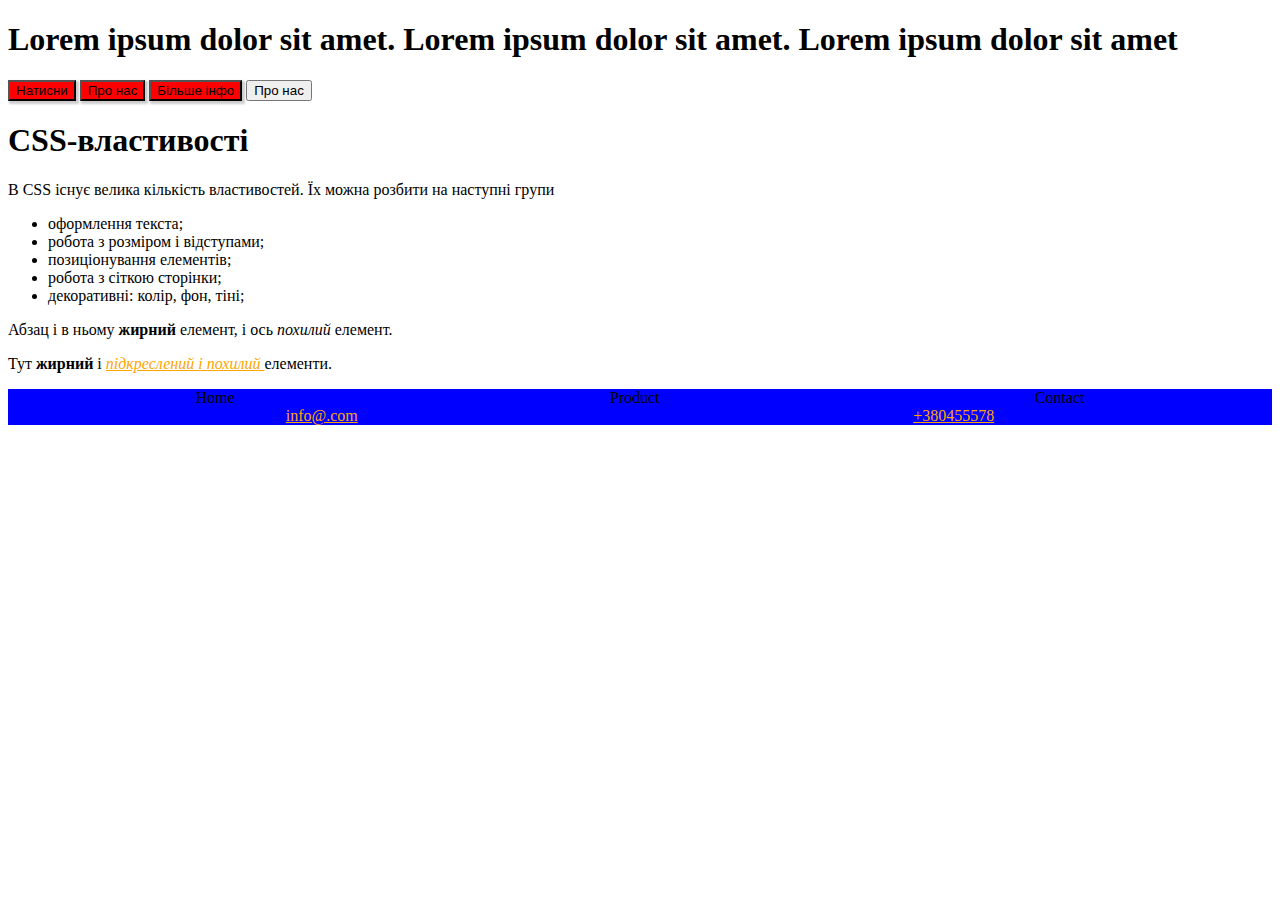
==== lab3.html @ 7d0ca745 "Update lab3.html" ====
<!DOCTYPE html>
<html>
<body>
<style>
<head>
h1
 {
 @import url('https://fonts.googleapis.com/css2?family=Ubuntu&display=swap');
  text-indent;
  text-align;
  text-decoration;
  line-height;
  text-shadow;
  letter-spacing;
  word-spacing;
  text-transform;
 }
 </head>
 </style>
<h1>
Lorem ipsum dolor sit amet. Lorem ipsum dolor sit amet.
Lorem ipsum dolor sit amet
</h1>
<div class ="button">
 <button> Натисни </button>
<button> Про нас </button>
<button> Більше інфо </button>
<button >Про нас </button>
 </div>
 <head>
<style button ="text/css">
button:not(:last-child) {
background-color: red;
font-style:20px;
 text-align;
 border;
 box-shadow: 2px 2px 2px 1px rgba(0, 0, 0, 0.2);
}
button:hover 
 { 
  background-color: blue;
 }
 button:active
 {
  background-color: yellow;
  transform: translateY(5px); 
 }
</style>
</head>
<h1> CSS-властивості </h1>
<p> В CSS існує велика кількість властивостей. Їх можна розбити на наступні групи </p>
<ul>
 <li>оформлення текста; </li>
 <li>робота з розміром і відступами; </li>
 <li>позиціонування елементів; </li>
 <li>робота з сіткою сторінки; </li>
 <li>декоративні: колір, фон, тіні; </li>
</ul>

<p> Абзац і в ньому
 <b> жирний </b> елемент, і ось 
 <i> похилий </i> елемент.
</p>
<p> Тут <b> жирний </b> і
 <u>
  <i> підкреслений і похилий </i>
 </u> елементи.
</p>
<style>
ul2
 {
  background-color: blue;
  font-family: verdana;
  font-size: 100%;
  padding: auto;
  display: flex;
  flex-direction: row;
  justify-content: center;
 }
li1
 {
  margin: auto;
 }
u
 {
  color: orange;
 }
</style>
<ul2>
 <li1>Home</li1>
 <li1>Product</li1>
 <li1>Contact</li1><br>
</ul2>
<ul2>
 <li1><u>info@.com</u></li1>   
 <li1><u>+380455578</u></li1>
</ul2>
 <svg> 
  <img svg="Vector.jpg" alt="">
 </svg>


 



</body>
</html>










 



</body>
</html>
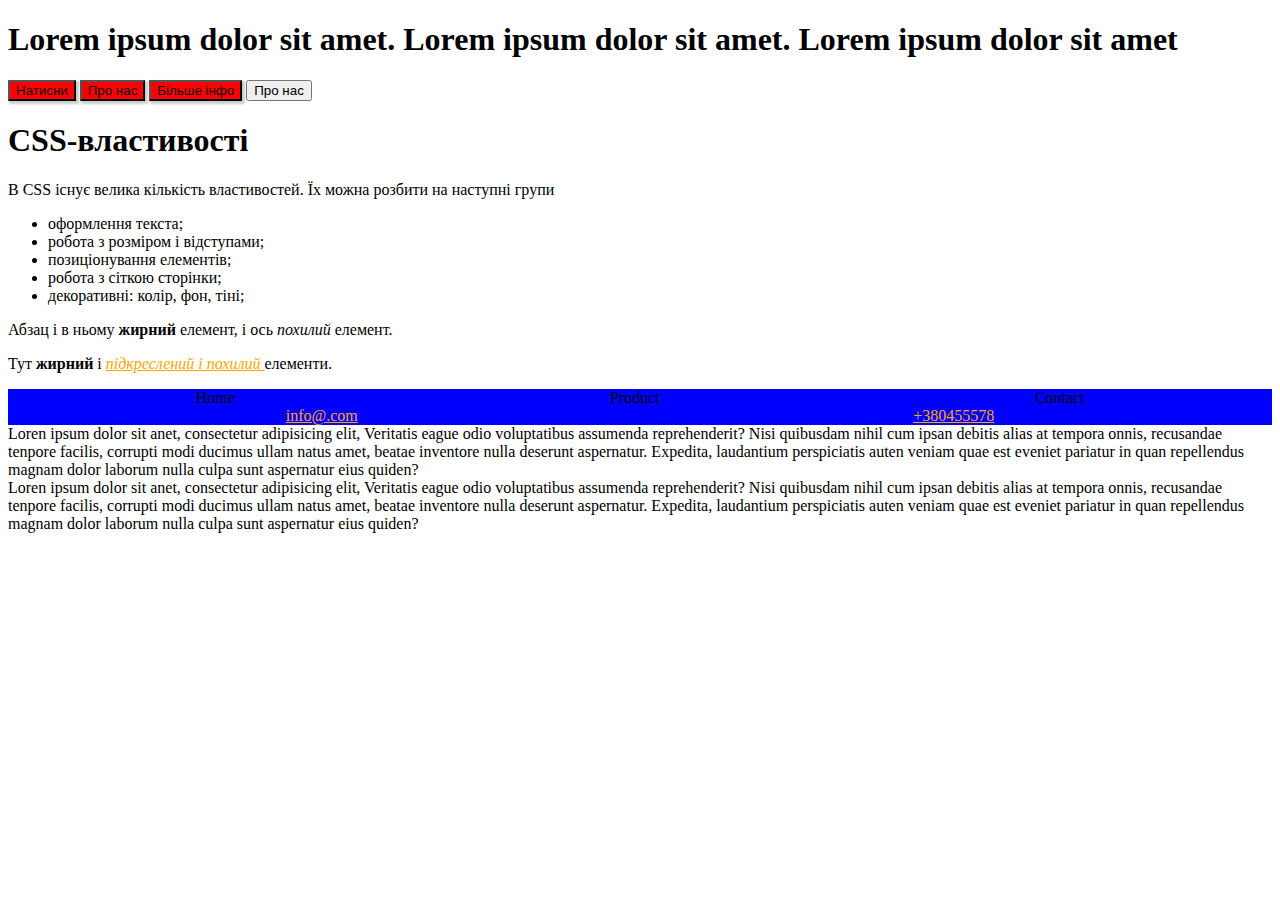
==== commit 3deaf32b: "Update lab3.html" ====
--- a/lab3.html
+++ b/lab3.html
@@ -95,9 +95,53 @@
  <li1><u>info@.com</u></li1>   
  <li1><u>+380455578</u></li1>
 </ul2>
- <svg> 
-  <img svg="Vector.jpg" alt="">
- </svg>
+<style>
+content
+ {
+  box-shadow: 10px 5px 5px red; 
+ }
+ img
+ {
+  display: block;  
+  max-width: 100%;
+  height: auto;
+ }
+ card flex-start-aligned
+ {
+  align-self: auto;
+ }
+</style>
+<div class="card"> 
+ <img
+      src="https://st.depositphotos.com/1049691/4267/i/950/depositphotos_42674619-stock-photo-sweet-cake.jpg" 
+      alt=""
+      width = "240" 
+ />
+ <div class="content"> 
+   Loren ipsum dolor sit anet, consectetur adipisicing elit, Veritatis 
+   eague odio voluptatibus assumenda reprehenderit? Nisi quibusdam nihil 
+   cum ipsan debitis alias at tempora onnis, recusandae tenpore facilis, 
+   corrupti modi ducimus ullam natus amet, beatae inventore nulla deserunt 
+   aspernatur. Expedita, laudantium perspiciatis auten veniam quae est 
+   eveniet pariatur in quan repellendus magnam dolor laborum nulla culpa 
+   sunt aspernatur eius quiden?
+ </div> 
+<div class="card flex-start-aligned"> 
+ <img 
+      src= "https://images.pexels.com/photos/952724/pexels-photo-952724.jpeg?auto=compress&cs=tinysrgb&w=240&dpr=2"
+      alt="" 
+      width = "240"
+  />
+  <div class="content"> 
+   Loren ipsum dolor sit anet, consectetur adipisicing elit, Veritatis 
+   eague odio voluptatibus assumenda reprehenderit? Nisi quibusdam nihil 
+   cum ipsan debitis alias at tempora onnis, recusandae tenpore facilis, 
+   corrupti modi ducimus ullam natus amet, beatae inventore nulla deserunt 
+   aspernatur. Expedita, laudantium perspiciatis auten veniam quae est 
+   eveniet pariatur in quan repellendus magnam dolor laborum nulla culpa 
+   sunt aspernatur eius quiden?
+  </div>
+ </div>
 
 
  
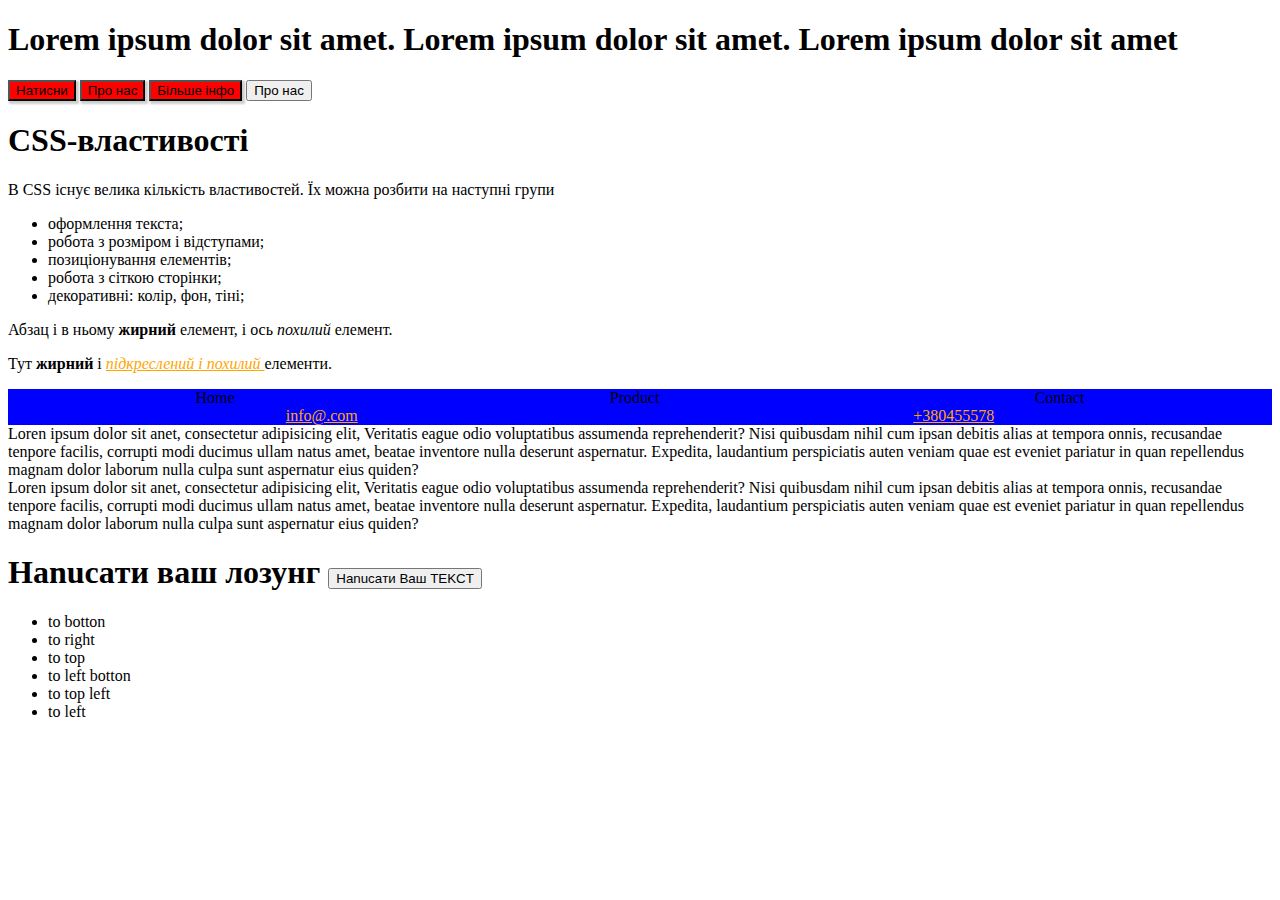
==== commit 9498d292: "Update lab3.html" ====
--- a/lab3.html
+++ b/lab3.html
@@ -22,7 +22,7 @@
 Lorem ipsum dolor sit amet
 </h1>
 <div class ="button">
- <button> Натисни </button>
+<button> Натисни </button>
 <button> Про нас </button>
 <button> Більше інфо </button>
 <button >Про нас </button>
@@ -95,22 +95,6 @@
  <li1><u>info@.com</u></li1>   
  <li1><u>+380455578</u></li1>
 </ul2>
-<style>
-content
- {
-  box-shadow: 10px 5px 5px red; 
- }
- img
- {
-  display: block;  
-  max-width: 100%;
-  height: auto;
- }
- card flex-start-aligned
- {
-  align-self: auto;
- }
-</style>
 <div class="card"> 
  <img
       src="https://st.depositphotos.com/1049691/4267/i/950/depositphotos_42674619-stock-photo-sweet-cake.jpg" 
@@ -142,7 +126,69 @@
    sunt aspernatur eius quiden?
   </div>
  </div>
-
+ <style>
+ content
+ {
+   box-shadow: 10px 5px 5px red; 
+ }
+ img
+ {
+  display: block;  
+  max-width: 100%;
+  height: auto;
+ }
+ card flex-start-aligned
+ {
+  align-self: auto;
+ }
+</style>
+<div class="container"> 
+ <h1 class="title">Hanucaти ваш лозунг</hl> 
+ <button type="button" class="btn" data-modal-open> 
+  Hanucaти Baш TEKCT 
+ </button> 
+</div>
+<style>
+ container
+ {
+  max-width: 150px;
+  padding: 1em;
+  margin: auto;
+  background-repeat: repeat;
+  background-position: center;
+  background-size: cover;
+  background-color: brown;
+  background-image: url("https://www.figma.com/file/2j1Dn3yG6XmqfKIkYo0b5V/Sconsulting---Figma-Consulting-Dark-Resources-(Community)?node-id=964%3A10646");
+ }
+ </style>
+ <ul class="grad-set"> 
+  <li class=" grad">to botton</li> 
+  <li class=" grad">to right</li> 
+  <li class=" grad">to top</li> 
+  <li class=" grad">to left botton</li> 
+  <li class=" grad">to top left</li>
+  <li dass=" grad">to left</li> 
+ </ul>
+ <style>
+  grad
+  {
+   display: block;
+   flex-wrap: nowrap;
+   height: auto;
+   flex-basis: auto;
+   border-radius: 50% 20% / 10% 40%;
+   background-color:red;
+   margin-right:30px;
+   margin-left: 0px;
+   margin-bottom: 30px;
+   text-align: center;
+   line-height: normal;
+   color:red;
+   font-family: verdana;
+   font-size: 100%;
+   background-image: url("https://www.figma.com/file/2j1Dn3yG6XmqfKIkYo0b5V/Sconsulting---Figma-Consulting-Dark-Resources-(Community)?node-id=964%3A10646");
+  }
+ </style>
 
  
 
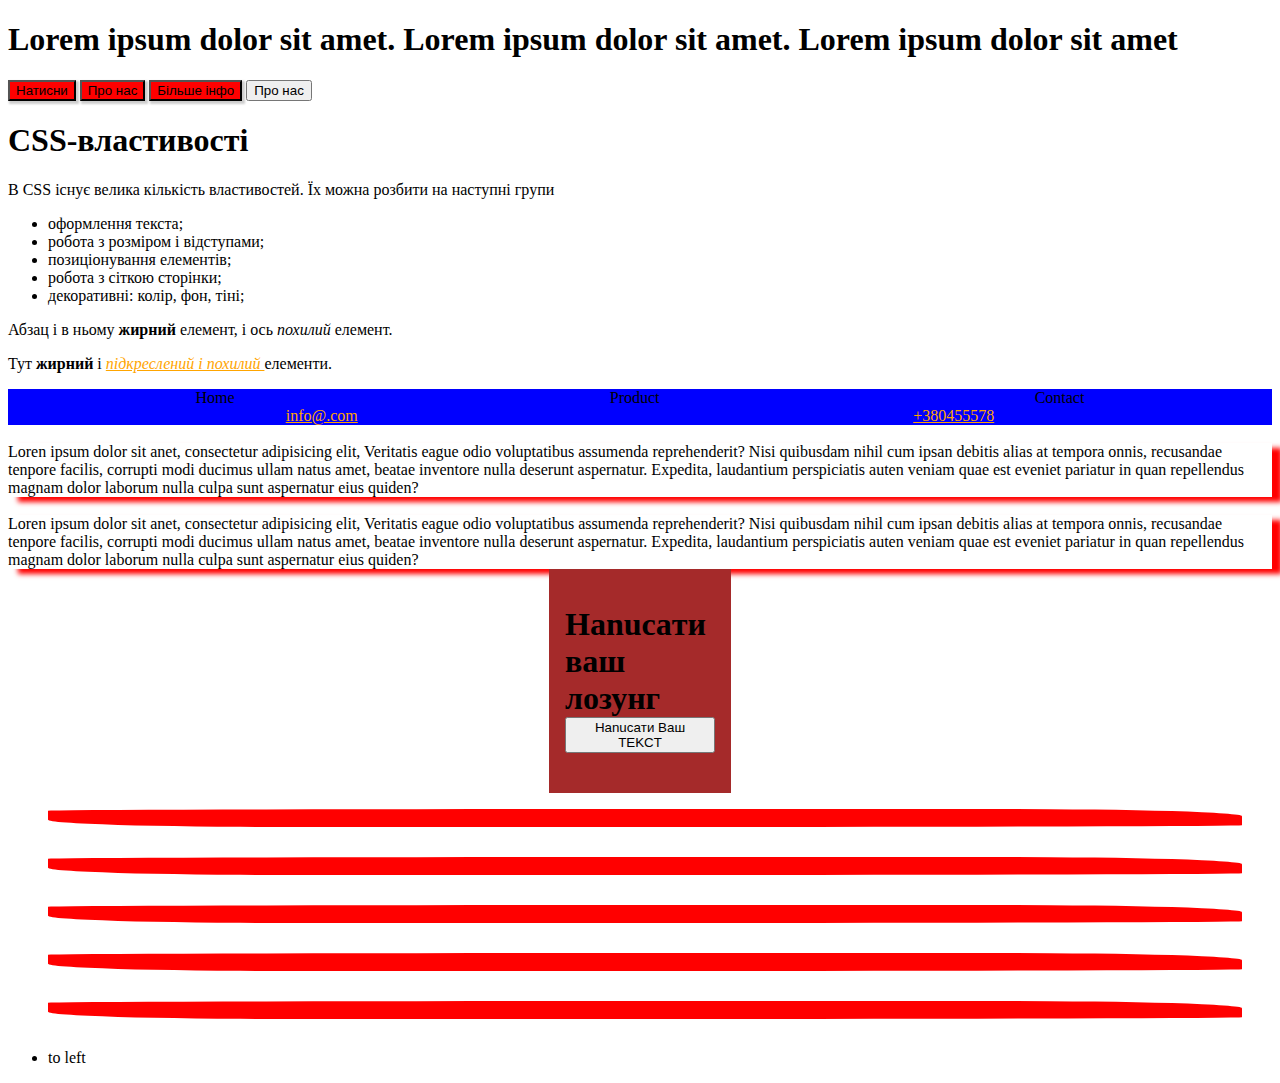
==== commit 8740f787: "Update lab3.html" ====
--- a/lab3.html
+++ b/lab3.html
@@ -127,17 +127,17 @@
   </div>
  </div>
  <style>
- content
+ .content
  {
    box-shadow: 10px 5px 5px red; 
  }
- img
+ .img
  {
   display: block;  
   max-width: 100%;
   height: auto;
  }
- card flex-start-aligned
+ .card flex-start-aligned
  {
   align-self: auto;
  }
@@ -149,7 +149,7 @@
  </button> 
 </div>
 <style>
- container
+ .container
  {
   max-width: 150px;
   padding: 1em;
@@ -170,7 +170,7 @@
   <li dass=" grad">to left</li> 
  </ul>
  <style>
-  grad
+  .grad
   {
    display: block;
    flex-wrap: nowrap;
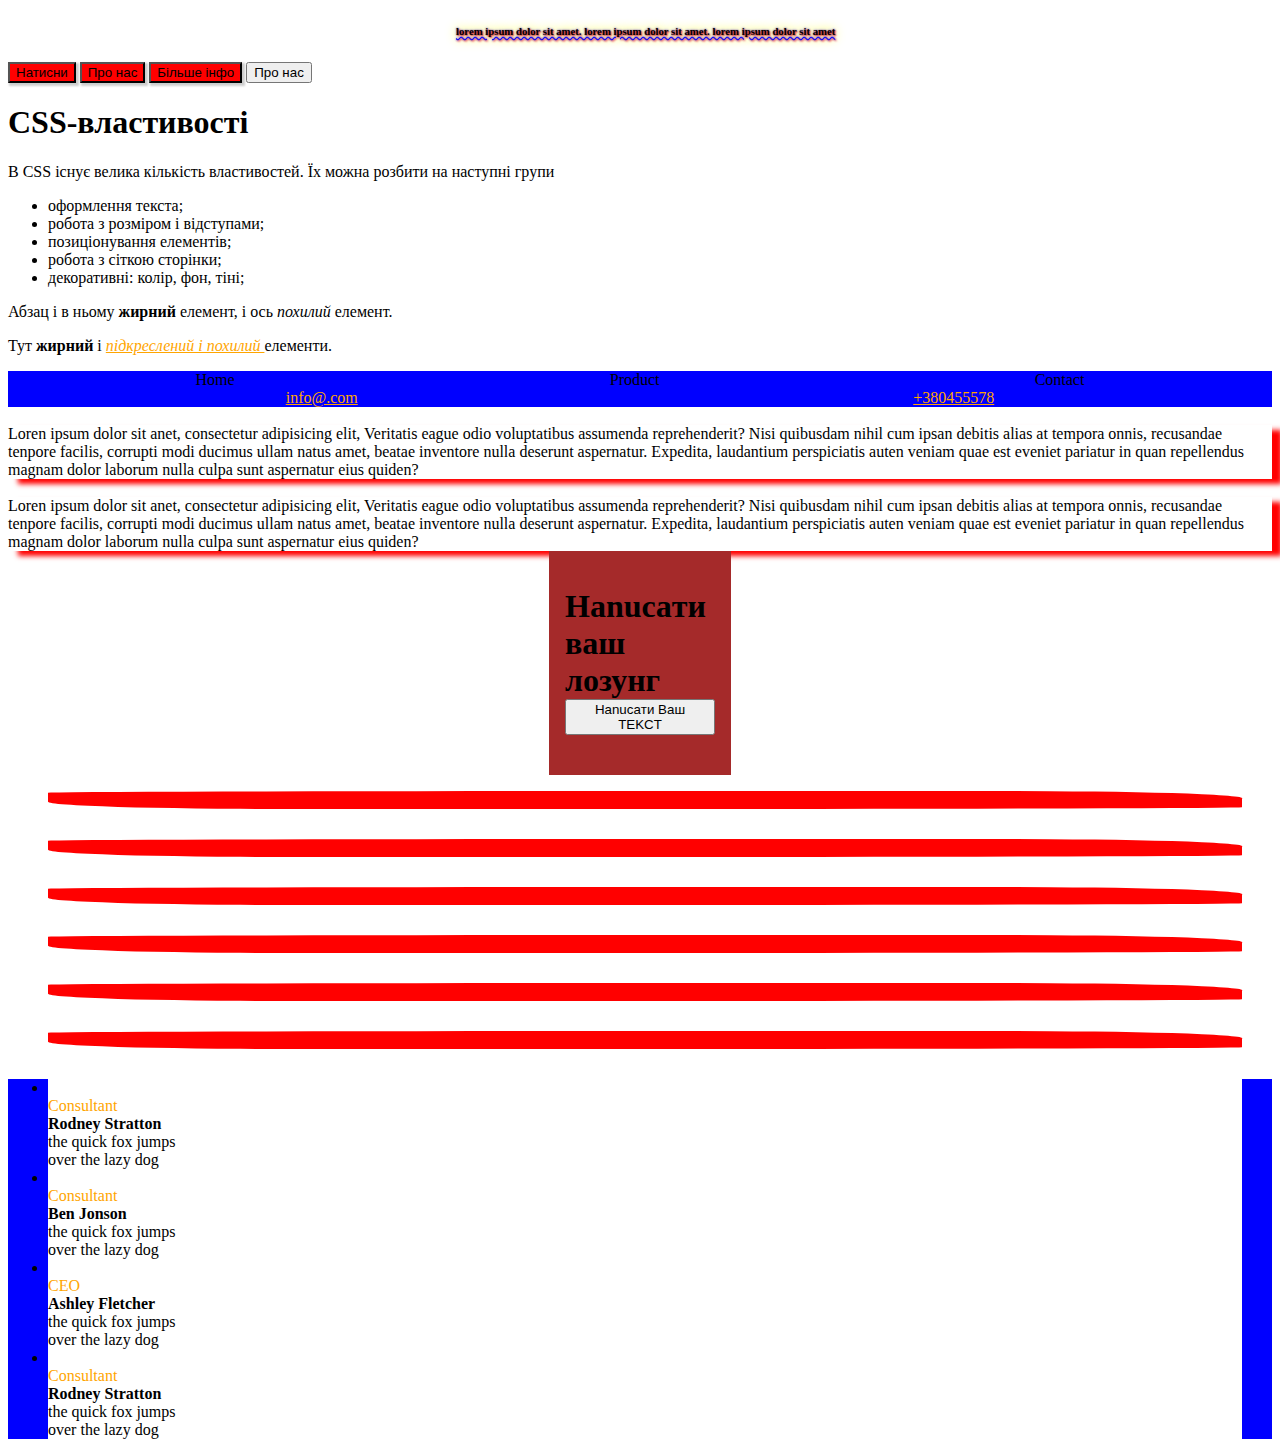
==== commit a8ad29e6: "Update lab3.html" ====
--- a/lab3.html
+++ b/lab3.html
@@ -2,25 +2,23 @@
 <html>
 <body>
 <style>
-<head>
-h1
+h6
  {
  @import url('https://fonts.googleapis.com/css2?family=Ubuntu&display=swap');
-  text-indent;
-  text-align;
-  text-decoration;
-  line-height;
-  text-shadow;
-  letter-spacing;
-  word-spacing;
-  text-transform;
- }
- </head>
+  text-indent: 3mm;
+  text-align: center;
+  text-decoration: blue wavy underline;;
+  line-height: normal;
+  text-shadow: 1px 1px 2px red, 0 0 1em yellow, 0 0 0.2em blue;
+  letter-spacing: normal;
+  word-spacing: normal;
+  text-transform: lowercase;;
+ }
  </style>
-<h1>
+<h6>
 Lorem ipsum dolor sit amet. Lorem ipsum dolor sit amet.
 Lorem ipsum dolor sit amet
-</h1>
+</h6>
 <div class ="button">
 <button> Натисни </button>
 <button> Про нас </button>
@@ -158,7 +156,7 @@
   background-position: center;
   background-size: cover;
   background-color: brown;
-  background-image: url("https://www.figma.com/file/2j1Dn3yG6XmqfKIkYo0b5V/Sconsulting---Figma-Consulting-Dark-Resources-(Community)?node-id=964%3A10646");
+  background-image: url(https://www.figma.com/file/2j1Dn3yG6XmqfKIkYo0b5V/Sconsulting---Figma-Consulting-Dark-Resources-(Community)?node-id=964%3A10646);
  }
  </style>
  <ul class="grad-set"> 
@@ -167,7 +165,7 @@
   <li class=" grad">to top</li> 
   <li class=" grad">to left botton</li> 
   <li class=" grad">to top left</li>
-  <li dass=" grad">to left</li> 
+  <li class=" grad">to left</li> 
  </ul>
  <style>
   .grad
@@ -186,9 +184,52 @@
    color:red;
    font-family: verdana;
    font-size: 100%;
-   background-image: url("https://www.figma.com/file/2j1Dn3yG6XmqfKIkYo0b5V/Sconsulting---Figma-Consulting-Dark-Resources-(Community)?node-id=964%3A10646");
+   background-image: url(https://www.figma.com/file/2j1Dn3yG6XmqfKIkYo0b5V/Sconsulting---Figma-Consulting-Dark-Resources-(Community)?node-id=964%3A10646);
   }
  </style>
+ <ul class = kva12>
+  <li class = kva><img src="kva1.jpg" alt=""><br>
+   <p17>Consultant</p17><br>
+   <b>Rodney Stratton</b><br>
+   the quick fox jumps<br>
+   over the lazy dog
+  </li>
+  <li class = kva><img src="kva2.jpg" alt=""><br>
+   <p17>Consultant</p17><br>
+   <b>Ben Jonson</b><br>
+   the quick fox jumps<br> 
+   over the lazy dog
+  </li>
+  <li class = kva><img src="kva3.jpg" alt=""><br>
+   <p17>CEO</p17><br>
+   <b>Ashley Fletcher</b><br>
+   the quick fox jumps<br> 
+   over the lazy dog 
+  </li>
+  <li class = kva><img src="kva4.jpg" alt=""><br>
+   <p17>Consultant</p17><br>
+   <b>Rodney Stratton</b><br>
+   the quick fox jumps<br>
+   over the lazy dog
+  </li>
+ </ul>
+ <style>
+  .kva12
+  {
+   content:1200px;
+   background-color: blue;
+   
+  }
+  .kva
+  {
+   margin-right: 30px;
+   background-color: white;
+  }
+ p17
+ {
+  color: orange;
+ }
+</style>
 
  
 
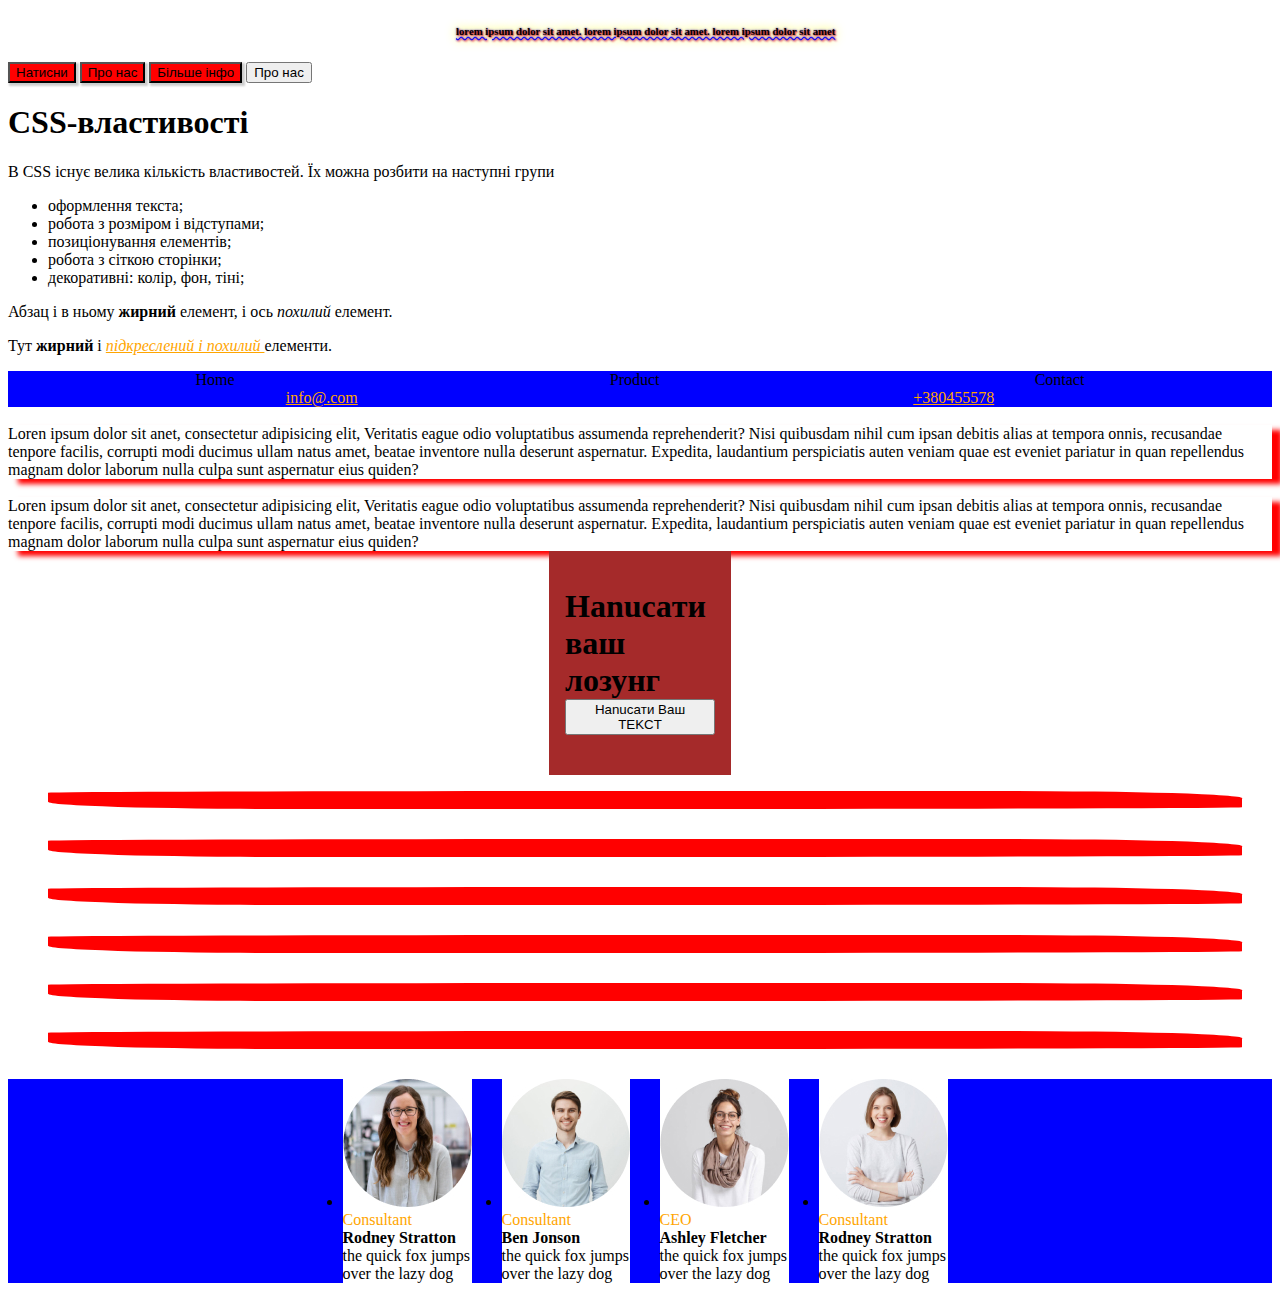
==== commit f98b9076: "Update lab3.html" ====
--- a/lab3.html
+++ b/lab3.html
@@ -218,6 +218,10 @@
   {
    content:1200px;
    background-color: blue;
+   padding: auto;
+   display: flex;
+   flex-direction: row;
+   justify-content: center;
    
   }
   .kva
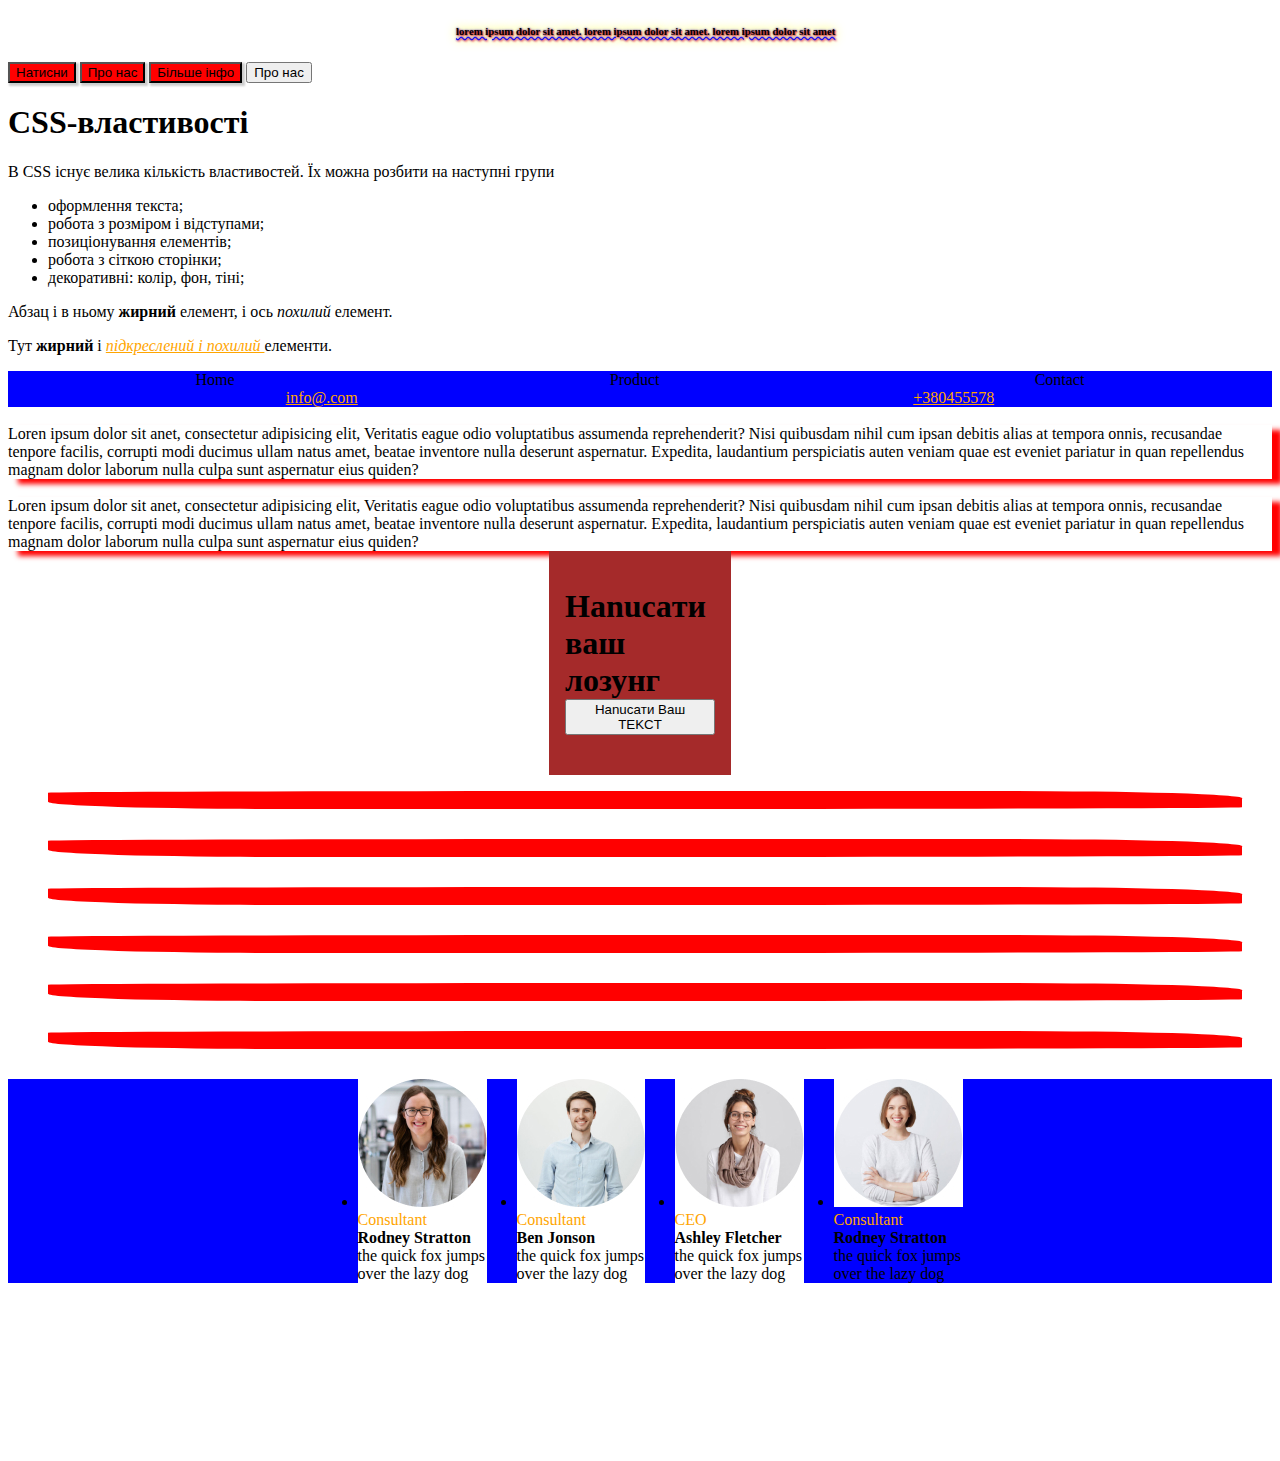
==== commit 211c7525: "Update lab3.html" ====
--- a/lab3.html
+++ b/lab3.html
@@ -93,7 +93,7 @@
  <li1><u>info@.com</u></li1>   
  <li1><u>+380455578</u></li1>
 </ul2>
-<div class="card"> 
+<div class="card flex-start-aligned"> 
  <img
       src="https://st.depositphotos.com/1049691/4267/i/950/depositphotos_42674619-stock-photo-sweet-cake.jpg" 
       alt=""
@@ -138,6 +138,10 @@
  .card flex-start-aligned
  {
   align-self: auto;
+  padding: auto;
+  display: flex;
+  flex-direction: row;
+  justify-content: center;
  }
 </style>
 <div class="container"> 
@@ -224,7 +228,7 @@
    justify-content: center;
    
   }
-  .kva
+  .kva:not(:last-child)
   {
    margin-right: 30px;
    background-color: white;
@@ -234,6 +238,8 @@
   color: orange;
  }
 </style>
+<svg> <use href=""></use> </svg>
+
 
  
 
